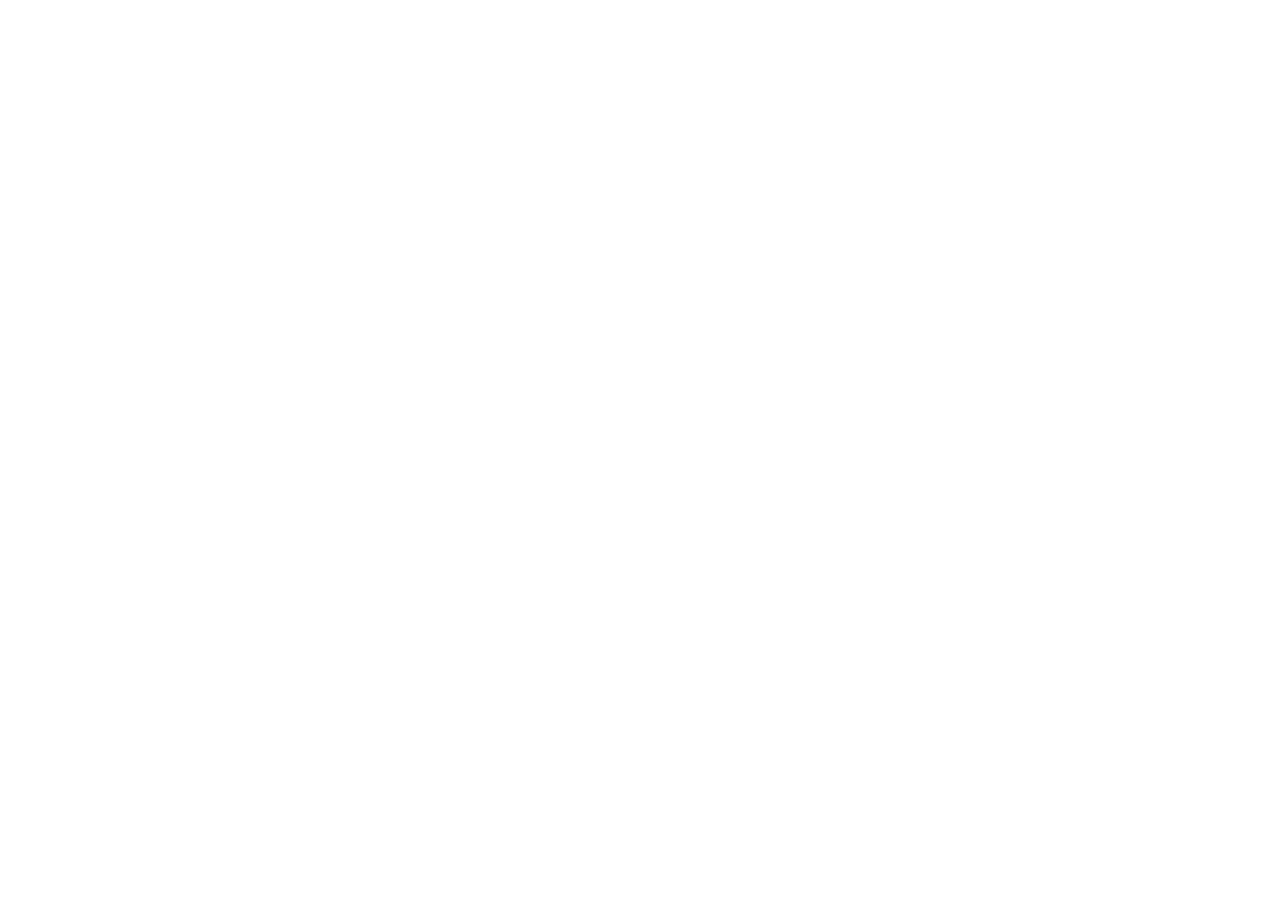
==== index.html @ 768e8fa9 "commit" ====
<!DOCTYPE html>
<html lang="en">
<head>
    <meta charset="UTF-8">
    <meta name="viewport" content="width=device-width, initial-scale=1.0">
    <title>Document</title>
</head>
<body>
    
</body>
</html>
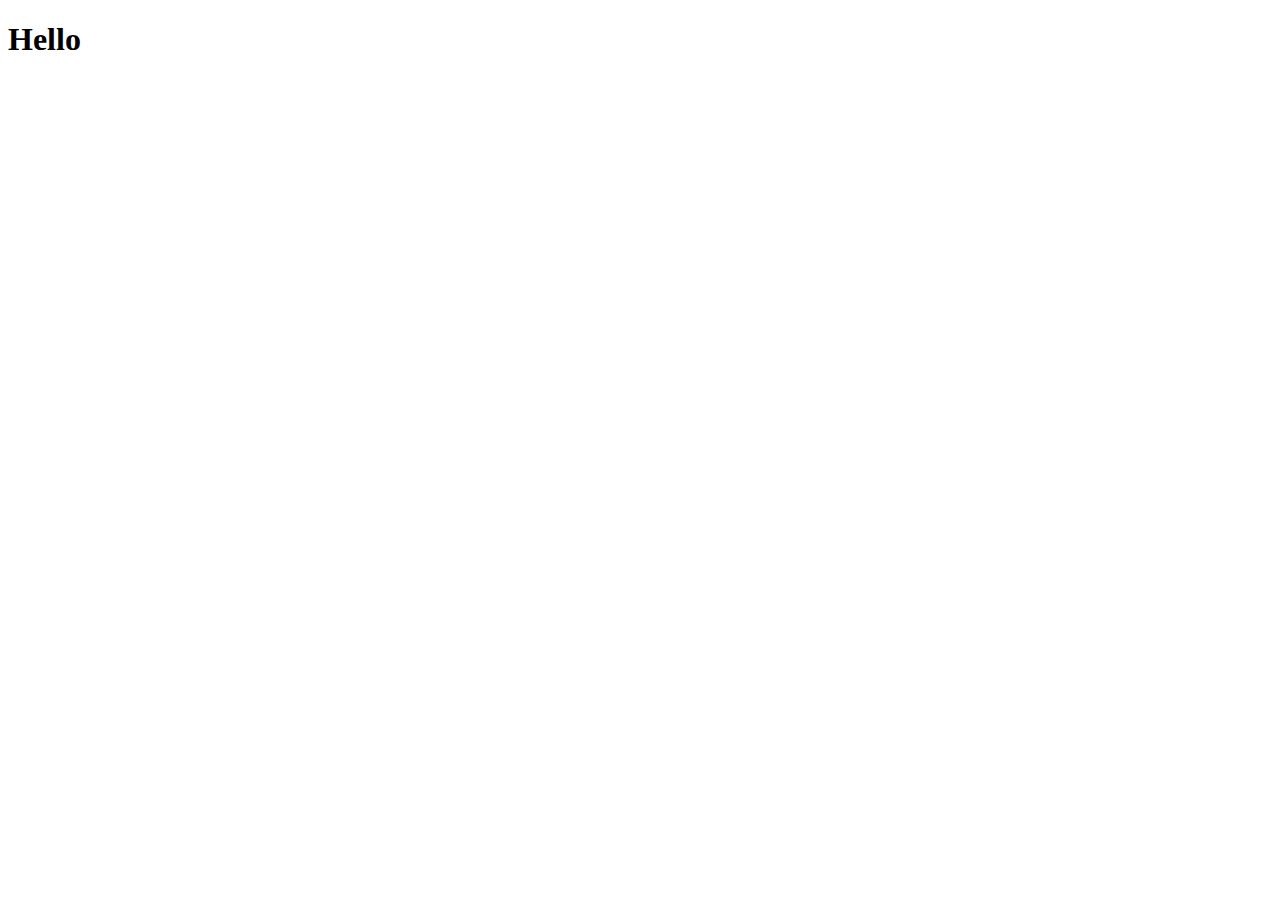
==== commit 2de5ab8b: "1commit" ====
--- a/index.html
+++ b/index.html
@@ -6,6 +6,6 @@
     <title>Document</title>
 </head>
 <body>
-    
+    <H1>Hello</H1>
 </body>
 </html>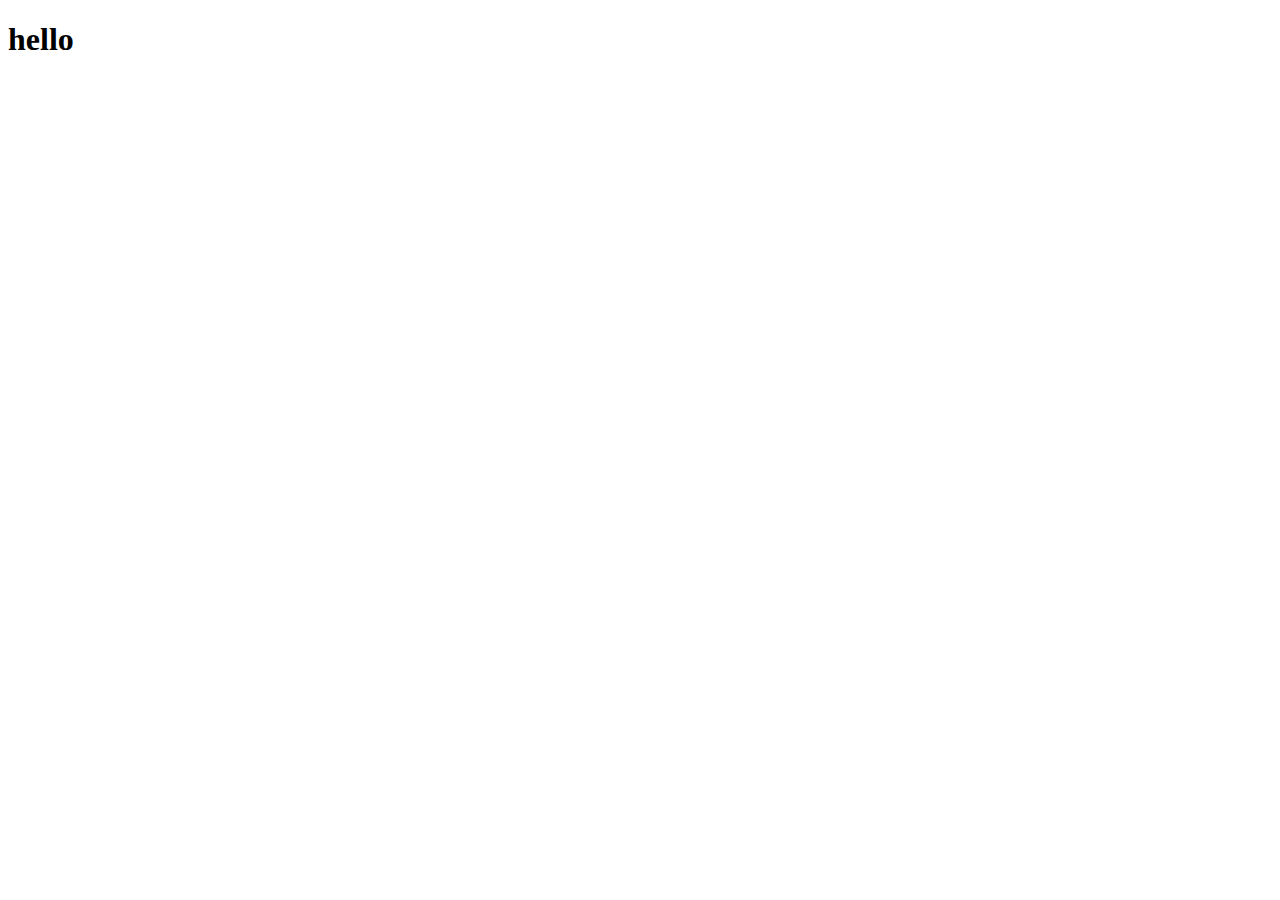
==== commit 8b70b93f: "Initial Commit" ====
--- a/index.html
+++ b/index.html
@@ -6,6 +6,6 @@
     <title>Document</title>
 </head>
 <body>
-    <H1>Hello</H1>
+    <h1>hello</h1>
 </body>
 </html>